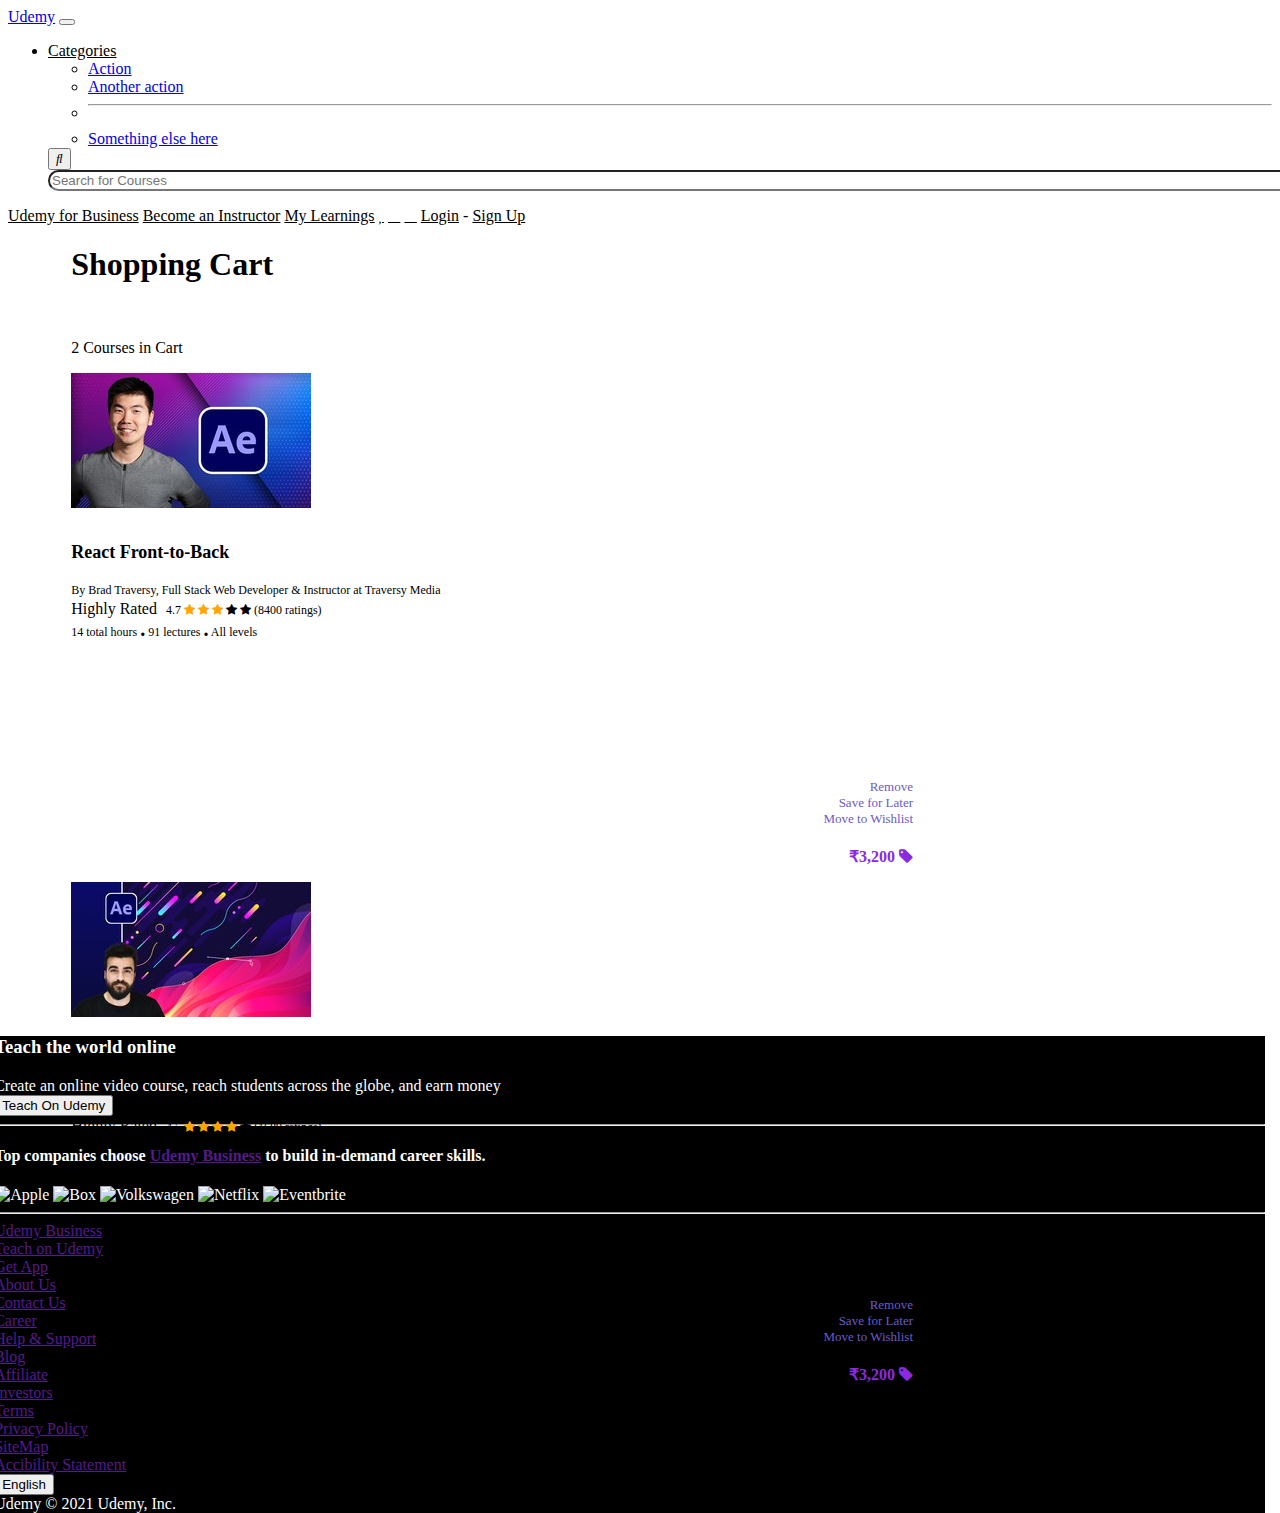
==== Cart.html @ ec0e2bda "cart Page" ====
<!DOCTYPE html>
<html lang="en">

<head>
    <meta charset="UTF-8">
    <meta http-equiv="X-UA-Compatible" content="IE=edge">
    <meta name="viewport" content="width=device-width, initial-scale=1.0">
    <link href="https://cdn.jsdelivr.net/npm/bootstrap@5.1.3/dist/css/bootstrap.min.css" rel="stylesheet"
        integrity="sha384-1BmE4kWBq78iYhFldvKuhfTAU6auU8tT94WrHftjDbrCEXSU1oBoqyl2QvZ6jIW3" crossorigin="anonymous">
    <script src="https://cdn.jsdelivr.net/npm/@popperjs/core@2.10.2/dist/umd/popper.min.js"
        integrity="sha384-7+zCNj/IqJ95wo16oMtfsKbZ9ccEh31eOz1HGyDuCQ6wgnyJNSYdrPa03rtR1zdB"
        crossorigin="anonymous"></script>
    <script src="https://cdn.jsdelivr.net/npm/bootstrap@5.1.3/dist/js/bootstrap.min.js"
        integrity="sha384-QJHtvGhmr9XOIpI6YVutG+2QOK9T+ZnN4kzFN1RtK3zEFEIsxhlmWl5/YESvpZ13"
        crossorigin="anonymous"></script>
    <link rel="stylesheet" href="https://cdnjs.cloudflare.com/ajax/libs/font-awesome/4.7.0/css/font-awesome.min.css">
    <title>Cart</title>
    <script src="https://kit.fontawesome.com/24c5b02d13.js" crossorigin="anonymous"></script>
    <link rel="stylesheet" href="./style2.css">
    </link>
</head>

<body>
    <nav class="navbar navbar-expand-lg navbar-light bg-light">
        <div class="container-fluid">
            <a class="navbar-brand mb-2" href="#">Udemy</a>
            <button class="navbar-toggler" type="button" data-bs-toggle="collapse"
                data-bs-target="#navbarSupportedContent" aria-controls="navbarSupportedContent" aria-expanded="false"
                aria-label="Toggle navigation">
                <span class="navbar-toggler-icon"></span>
            </button>
            <div class="collapse navbar-collapse container-fluid" id="navbarSupportedContent">
                <ul class="navbar-nav me-auto mb-2 mb-lg-0">

                    <li class="nav-item dropdown">
                        <a class="nav-link dropdown-toggle" href="#" id="navbarDropdown" role="button"
                            data-bs-toggle="dropdown" aria-expanded="false">
                            Categories
                        </a>
                        <ul class="dropdown-menu" aria-labelledby="navbarDropdown">
                            <li><a class="dropdown-item" href="#">Action</a></li>
                            <li><a class="dropdown-item" href="#">Another action</a></li>
                            <li>
                                <hr class="dropdown-divider">
                            </li>
                            <li><a class="dropdown-item" href="#">Something else here</a></li>
                        </ul>
                    </li>
                    <div class="nav-item col-8">
                        <form class="d-flex">
                            <button class="btn btn-light col-2" type="submit"><i class="fas fa-search"></i></button>
                            <input class="form-control form-control-lg col-8 searchBar" type="search"
                                placeholder="Search for Courses" aria-label="Search">

                        </form>
                    </div>

                </ul>

                <a class="nav-link " href="#">Udemy for Business</a>
                <a class="nav-link " href="#">Become an Instructor</a>
                <a class="nav-link " href="#">My Learnings</a>
                <a class="nav-link " href="./wishlist.html"><i class="fas fa-heart"></i></a>
                <a class="nav-link  mx-2" href="#"><i class="fas fa-shopping-cart"></i></a>
                <a class="nav-link btn btn-light" href="#"><i class="far fa-bell"></i></a>
                <a class="nav-link btn btn-outline-dark" href="#">Login</a>
                - <a class="nav-link btn btn-danger mx-2" href="#">Sign Up</a>




            </div>
        </div>
    </nav>
    <div class="whole">
        <h1>Shopping Cart</h1>
        <br>
        <p>2 Courses in Cart</p>
        <div class="card mb-3" style="max-width: 74%; max-height: 135px;">
            <div class="row g-0">
                <div class="col-md-2 mt-3">
                    <img src="./img/25.jpg" class="img-fluid" alt="...">
                </div>
                <div class="col-md-6">
                    <div class="card-body cardBody">
                        <h5 class="card-title cardTitle">React Front-to-Back</h5>
                        <p class="card-text cardText">By Brad Traversy, Full Stack Web Developer & Instructor at
                            Traversy Media</p>
                        <span class="badge bg-warning text-dark rated">Highly Rated </span><span
                            style="font-size: 12px; margin-left: 5px;" class="rated">4.7 <span
                                class="fa fa-star checked"></span>
                            <span class="fa fa-star checked"></span>
                            <span class="fa fa-star checked"></span>
                            <span class="fa fa-star"></span>
                            <span class="fa fa-star"></span> (8400 ratings) </span>
                        <p class="cardText">14 total hours <span class="boldDot">.</span> 91 lectures <span
                                class="boldDot">.</span> All levels</p>
                        <!-- <p class="card-text"><small class="text-muted">Last updated 3 mins ago</small></p> -->
                    </div>
                </div>
                <div class="col-md-2 ">
                    <div class="row rowRight">
                        <div>
                            Remove
                        </div>
                        <div>
                            Save for Later
                        </div>
                        <div>
                            Move to Wishlist
                        </div>
                    </div>
                </div>
                <div class="col-md-2 price">
                    <p> &#8377;3,200 <i class="fa fa-tag" aria-hidden="true"></i> </p>
                </div>

            </div>


            <div class="card mb-3" style="max-height: 135px;">
                <div class="row g-0">   
                    <div class="col-md-2 mt-3">
                        <img src="./img/26.jpg" class="img-fluid"
                            alt="...">
                    </div>
                    <div class="col-md-6">
                        <div class="card-body cardBody">
                            <h5 class="card-title cardTitle">The Complete Figma Course</h5>
                            <p class="card-text cardText">By Nima Tahami, Entreprenuer and Designer <span
                                    class="boldDot">.</span> Founder of ShiftRide</p>
                            <span class="badge bg-warning text-dark rated">Highly Rated </span><span
                                style="font-size: 12px; margin-left: 5px;" class="rated">4.5 <span
                                    class="fa fa-star checked"></span>
                                <span class="fa fa-star checked"></span>
                                <span class="fa fa-star checked"></span>
                                <span class="fa fa-star checked"></span>
                                <span class="fa fa-star"></span> (1689 ratings) </span>
                            <p class="cardText">6.5 total hours <span class="boldDot">.</span> 82 lectures <span
                                    class="boldDot">.</span> All levels</p>
                            <!-- <p class="card-text"><small class="text-muted">Last updated 3 mins ago</small></p> -->
                        </div>
                    </div>
                    <div class="col-md-2 ">
                        <div class="row rowRight">
                            <div>
                                Remove
                            </div>
                            <div>
                                Save for Later
                            </div>
                            <div>
                                Move to Wishlist
                            </div>
                        </div>
                    </div>
                    <div class="col-md-2 price">
                        <p> &#8377;3,200 <i class="fa fa-tag" aria-hidden="true"></i> </p>
                    </div>

                </div>



            </div>
            <div class="checkout-box">
                <h5>Total</h5>
                <h1>&#8377;6,400</h1>
                <button type="button" class="btn btn-primary checkoutBtn">Checkout</button>
                <br>
                <br>

                <h6>Promotions</h6>
                <div class="input-group mb-3 promotions">
                    <input type="text" class="form-control" style="border-radius: 0; height: 34px;"
                        placeholder="Enter coupon" aria-label="Recipient's username" aria-describedby="button-addon2">
                    <button class="btn btn-primary promoBtn " type="button" id="button-addon2">Apply</button>
                </div>
            </div>
     <!-- footer -->
     <div class="container-fluid footer">
        <div class="d-flex justify-content-between pt-3">
            <div>
                <h3>
                    Teach the world online
                </h3>
                Create an online video course, reach students across the globe, and earn money
            </div>
            <div>
                <button type="button" class="btn btn-dark  btn-outline-light">Teach On Udemy</button>
            </div>
        </div>
        <hr>
        <div class="d-flex justify-content-between">    
            <strong>
                <h4>
                    Top companies choose <a href="">Udemy Business</a> to build in-demand career skills.
                </h4>
            </strong>
            <div>
                <img alt="Apple" height="44" width="44"
                    src="https://s.udemycdn.com/partner-logos/v4/apple-light.svg">
                <img alt="Box" height="44" width="67"
                    src="https://s.udemycdn.com/partner-logos/v4/box-light.svg">
                <img alt="Volkswagen" height="44" width="44"
                    src="https://s.udemycdn.com/partner-logos/v4/volkswagen-light.svg">
                <img alt="Netflix" height="44" width="101"
                    src="https://s.udemycdn.com/partner-logos/v4/netflix-light.svg">
                <img alt="Eventbrite" height="44" width="115"
                    src="https://s.udemycdn.com/partner-logos/v4/eventbrite-light.svg">
            </div>

        </div>
        <hr>
        <div>
            <div class="row">
                <div class="col-3">
                    <a href="">Udemy Business </a><br>
                    <a href="">Teach on Udemy</a><br>
                    <a href="">Get App</a><br>
                    <a href="">About Us</a><br>
                    <a href="">Contact Us</a><br>
                </div>
                <div class="col-3">
                    <a href="">Career </a> <br>
                    <a href="">Help & Support</a><br>
                    <a href="">Blog</a><br>
                    <a href="">Affiliate </a><br>
                    <a href="">Investors</a><br>
                </div>
                <div class="col-3">
                    <a href="">Terms </a> <br>
                    <a href="">Privacy Policy</a><br>
                    <a href="">SiteMap</a><br>
                    <a href="">Accibility Statement </a><br>

                </div>

                <div class="col-3 english">
                    <button type="button" class="btn btn-dark btn-outline-light"><i
                            class="fas fa-globe-africa"></i>English</button>
                </div>

                <div class=" mt-3 d-flex justify-content-between">
                    <span>
                        Udemy

                    </span>
                    <span>
                        &copy; 2021 Udemy, Inc.
                    </span>
                </div>
            </div>
        </div>
    </div>
             <!-- Optional JavaScript; choose one of the two! -->

    <!-- Option 1: Bootstrap Bundle with Popper -->
    <script src="https://cdn.jsdelivr.net/npm/bootstrap@5.1.3/dist/js/bootstrap.bundle.min.js" integrity="sha384-ka7Sk0Gln4gmtz2MlQnikT1wXgYsOg+OMhuP+IlRH9sENBO0LRn5q+8nbTov4+1p" crossorigin="anonymous"></script>

    <!-- Option 2: Separate Popper and Bootstrap JS -->
    <!--
    <script src="https://cdn.jsdelivr.net/npm/@popperjs/core@2.10.2/dist/umd/popper.min.js" integrity="sha384-7+zCNj/IqJ95wo16oMtfsKbZ9ccEh31eOz1HGyDuCQ6wgnyJNSYdrPa03rtR1zdB" crossorigin="anonymous"></script>
    <script src="https://cdn.jsdelivr.net/npm/bootstrap@5.1.3/dist/js/bootstrap.min.js" integrity="sha384-QJHtvGhmr9XOIpI6YVutG+2QOK9T+ZnN4kzFN1RtK3zEFEIsxhlmWl5/YESvpZ13" crossorigin="anonymous"></script>
    -->
</body>

</html>
---- style2.css ----
body{
    overflow-x: hidden;
}
.searchBar{
    border-radius: 40px;
    width: 160%;
}
.nav-link{
    color: #000;
}
.list{
    box-shadow: 0 8px 8px -4px rgb(209, 202, 202);
}   
.whole{
    width: 90%;
    margin-left: 5%;
}
.cardTitle{
    font-size: 18px;
    font-weight: bold;
}
.cardText{
    font-size: 12px;
    margin-top: -10px;
}
.rated{
    position: relative;
    top: -10px;
}
.boldDot{
    font-size: 20px;
    font-weight: bolder;
}
.checked {
    color: orange;
}
.rowRight{
    text-align: right;
    font-size: 13px;
    padding-top: 15%;
    color: slateblue;
}
.price{
    text-align: right;
    color: blueviolet;
    font-weight: bolder;
    margin-top:20px;
    margin-left: -10px;
}
.checkout-box{
    position: absolute;
    top: 20%;
    width: 100%;
    left: 105%;
    /* right: 10%; */
    /* left: 50%;    */
}
.checkoutBtn{
    width: 35%;
    height: 60px;
    border-radius: 0;
    background-color: blueviolet;
    border-color: blueviolet;

}
.checkoutBtn:hover{
    background-color: rgb(109, 34, 179);
}
.promotions{
    width: 35%;
}
.promoBtn{
    background-color: blueviolet;
    border-color: blueviolet;
    border-radius: 0;
    height: 34px;

}
.promoBtn:hover{
    background-color: rgb(109, 34, 179);
}
.footer{
    background-color: #000;
    color: #fff;
    width: 151%;
    margin-left: -77px;
    
}
.english{
    position: relative;
   right: 0;
}
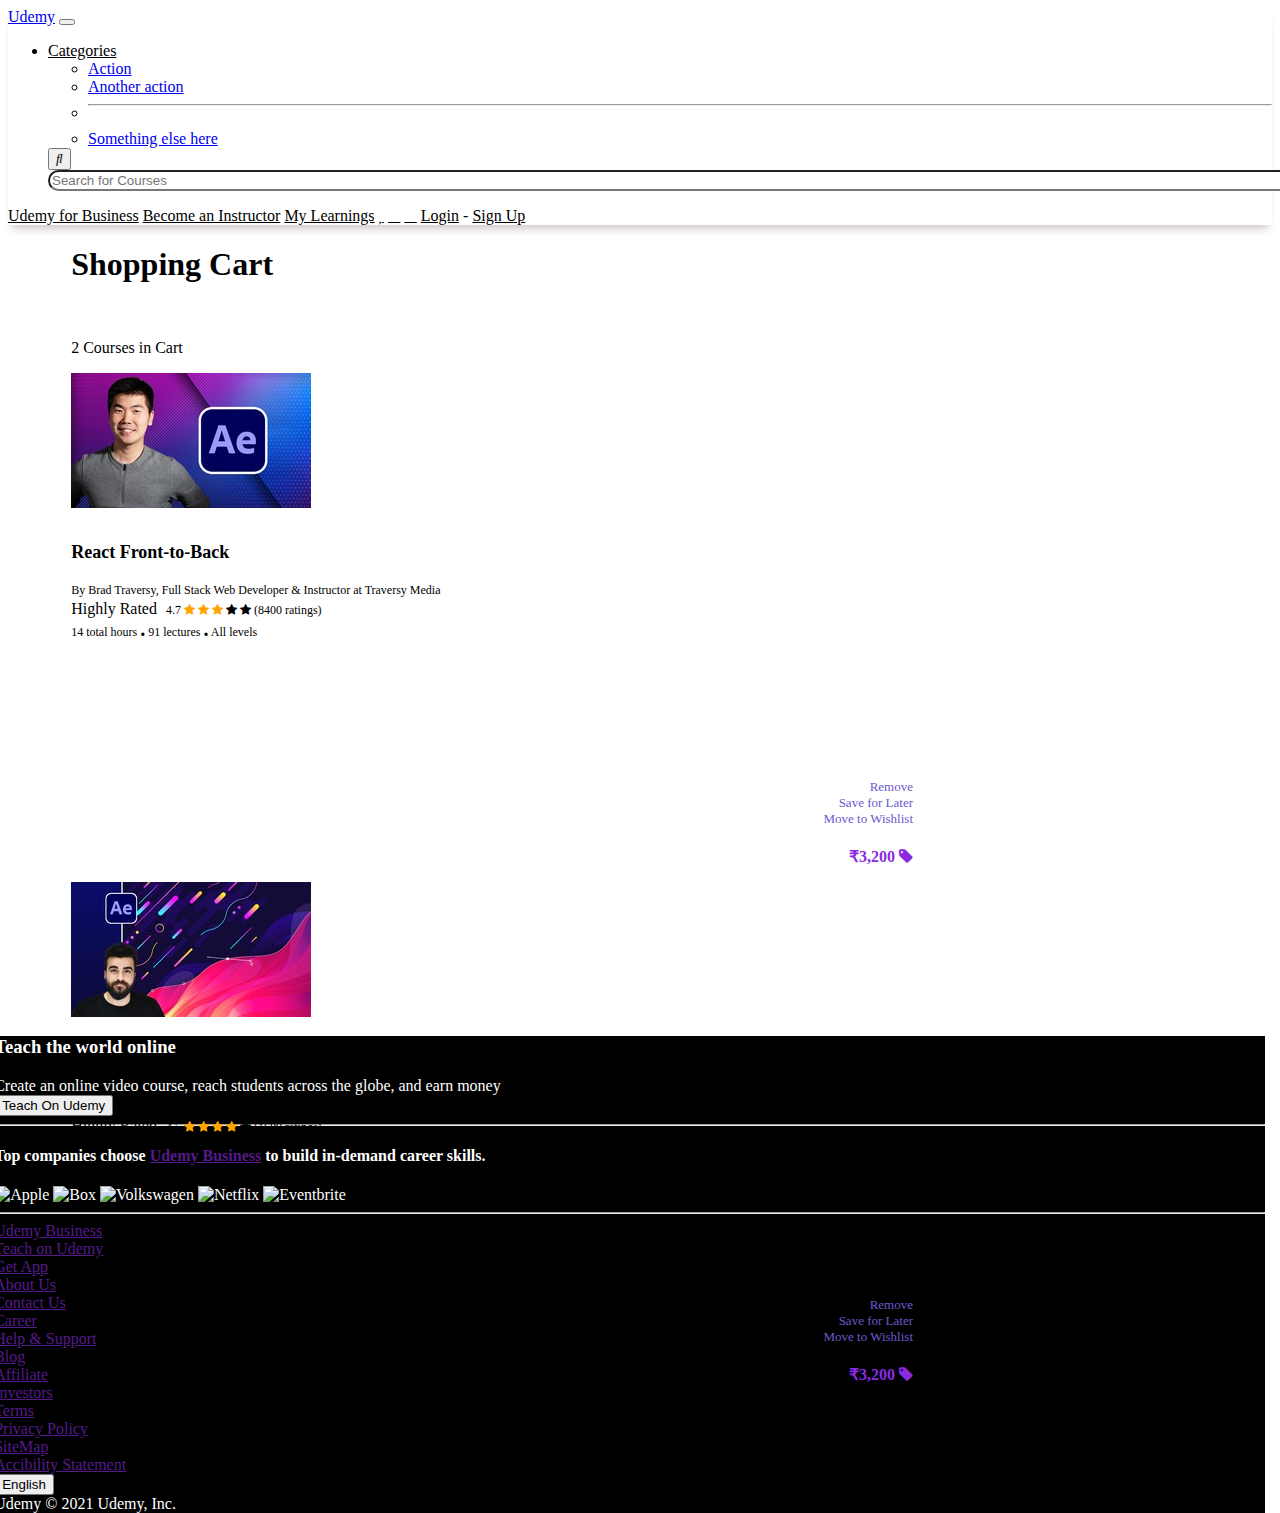
==== commit 05e15bd2: "Login Sign Up Complete" ====
--- a/Cart.html
+++ b/Cart.html
@@ -21,7 +21,7 @@
 </head>
 
 <body>
-    <nav class="navbar navbar-expand-lg navbar-light bg-light">
+    <nav class="navbar navbar-expand-lg navbar-light bg-light list">
         <div class="container-fluid">
             <a class="navbar-brand mb-2" href="#">Udemy</a>
             <button class="navbar-toggler" type="button" data-bs-toggle="collapse"
